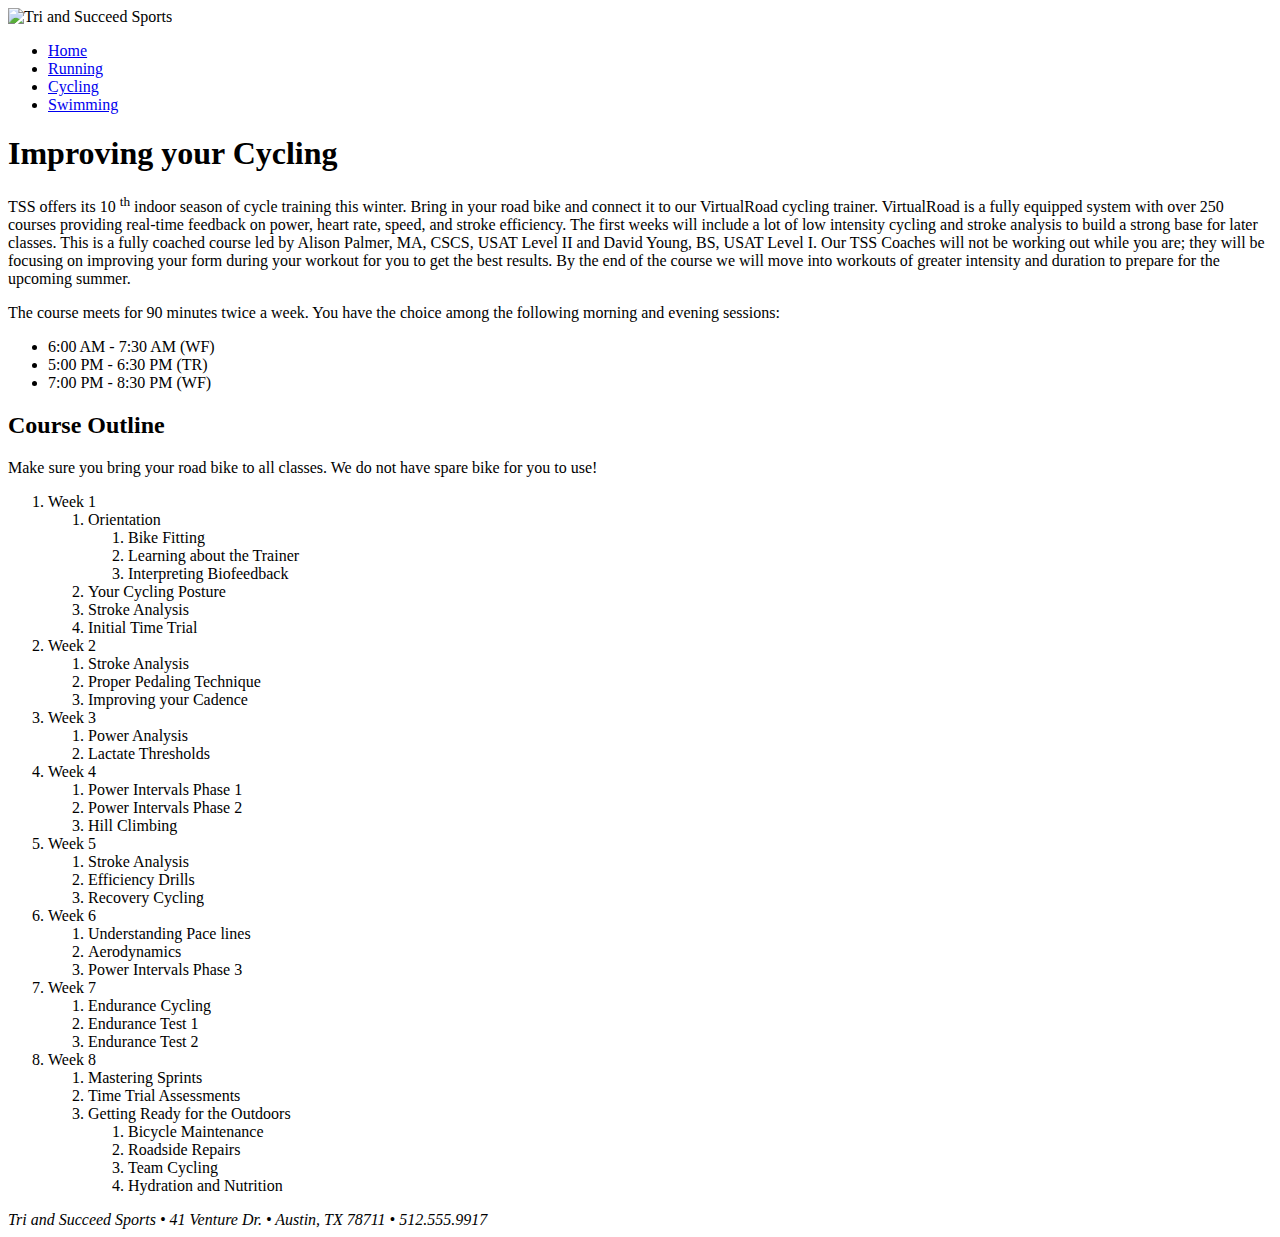
==== tss_bike.html @ 63666eba "File Names Changed:" ====
<DOCTYPE html>
    <html>

    <head>
        <!--
    New Perspectives on HTML5 and CSS3, 7th Edition
    Tutorial 2
    Tutorial Case
    
    TSS Cycling Class
    Author: Anthony Arias   
    Date: 8/27/18  

    Filename: tss_bike.html
   -->
        <meta charset="utf-8" />
        <title>TSS Cycling Class</title>

    </head>

    <body>
        <header>
            <img src="tss_logo.png" alt="Tri and Succeed Sports" />
        </header>

        <nav>
            <ul>
                <li>
                    <a href="tss_home.html">Home</a>
                </li>
                <li>
                    <a href="tss_run.html">Running</a>
                </li>
                <li>
                    <a href="tss_bike.html">Cycling</a>
                </li>
                <li>
                    <a href="tss_swim.html">Swimming</a>
                </li>
            </ul>
        </nav>

        <article class="syllabus">
            <h1>Improving your Cycling</h1>
            <p>TSS offers its 10
                <sup>th</sup> indoor season of cycle training this winter. Bring in your road bike and connect it to our VirtualRoad
                cycling trainer. VirtualRoad is a fully equipped system with over 250 courses providing real-time feedback
                on power, heart rate, speed, and stroke efficiency. The first weeks will include a lot of low intensity cycling
                and stroke analysis to build a strong base for later classes. This is a fully coached course led by Alison
                Palmer, MA, CSCS, USAT Level II and David Young, BS, USAT Level I. Our TSS Coaches will not be working out
                while you are; they will be focusing on improving your form during your workout for you to get the best results.
                By the end of the course we will move into workouts of greater intensity and duration to prepare for the
                upcoming summer.</p>
            <p>The course meets for 90 minutes twice a week. You have the choice among the following morning and evening sessions:</p>

            <ul>
                <li>6:00 AM - 7:30 AM (WF)</li>
                <li>5:00 PM - 6:30 PM (TR)</li>
                <li>7:00 PM - 8:30 PM (WF)</li>
            </ul>

            <h2>Course Outline</h2>
            <p>Make sure you bring your road bike to all classes. We do not have spare bike for you to use!</p>

            <ol>
                <li>Week 1
                    <ol>
                        <li>Orientation
                            <ol>
                                <li>Bike Fitting</li>
                                <li>Learning about the Trainer</li>
                                <li>Interpreting Biofeedback</li>
                            </ol>
                        </li>
                        <li>Your Cycling Posture</li>
                        <li>Stroke Analysis</li>
                        <li>Initial Time Trial</li>
                    </ol>
                </li>
                <li>Week 2
                    <ol>
                        <li>Stroke Analysis</li>
                        <li>Proper Pedaling Technique</li>
                        <li>Improving your Cadence</li>
                    </ol>
                </li>
                <li>Week 3
                    <ol>
                        <li>Power Analysis</li>
                        <li>Lactate Thresholds</li>
                    </ol>
                </li>
                <li>Week 4
                    <ol>
                        <li>Power Intervals Phase 1</li>
                        <li>Power Intervals Phase 2</li>
                        <li>Hill Climbing</li>
                    </ol>
                </li>
                <li>Week 5
                    <ol>
                        <li>Stroke Analysis</li>
                        <li>Efficiency Drills</li>
                        <li>Recovery Cycling</li>
                    </ol>
                </li>
                <li>Week 6
                    <ol>
                        <li>Understanding Pace lines</li>
                        <li>Aerodynamics</li>
                        <li>Power Intervals Phase 3</li>
                    </ol>
                </li>
                <li>Week 7
                    <ol>
                        <li>Endurance Cycling</li>
                        <li>Endurance Test 1</li>
                        <li>Endurance Test 2</li>
                    </ol>
                </li>
                <li>Week 8
                    <ol>
                        <li>Mastering Sprints</li>
                        <li>Time Trial Assessments</li>
                        <li>Getting Ready for the Outdoors
                            <ol>
                                <li>Bicycle Maintenance</li>
                                <li>Roadside Repairs</li>
                                <li>Team Cycling</li>
                                <li>Hydration and Nutrition</li>
                            </ol>
                        </li>
                    </ol>
                </li>
            </ol>

        </article>

        <footer>
            <address>
                Tri and Succeed Sports &#8226; 41 Venture Dr. &#8226; Austin, TX 78711 &#8226; 512.555.9917
            </address>
        </footer>
    </body>

    </html>
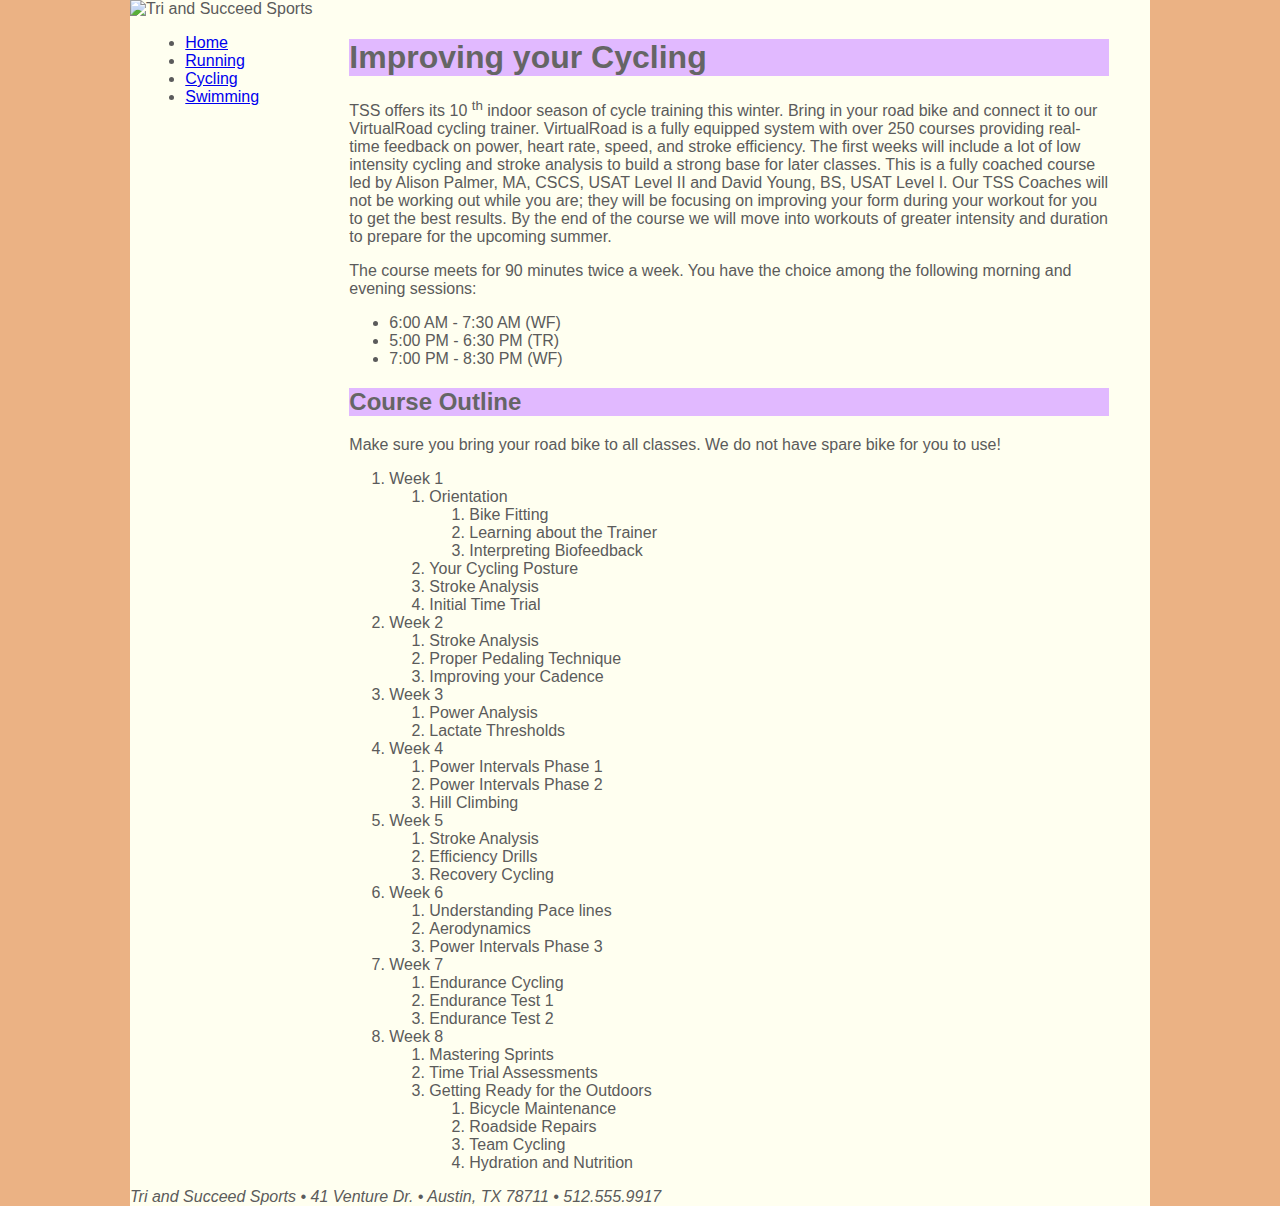
==== commit 7425bd0a: "Added more to the tss_styles:" ====
--- a/tss_bike.html
+++ b/tss_bike.html
@@ -1,8 +1,8 @@
-<DOCTYPE html>
-    <html>
+<!DOCTYPE html>
+<html>
 
-    <head>
-        <!--
+<head>
+    <!--
     New Perspectives on HTML5 and CSS3, 7th Edition
     Tutorial 2
     Tutorial Case
@@ -13,134 +13,144 @@
 
     Filename: tss_bike.html
    -->
-        <meta charset="utf-8" />
-        <title>TSS Cycling Class</title>
+    <meta charset="utf-8" />
+    <title>TSS Cycling Class</title>
+    <link rel="stylesheet" href="tss_layout.css" />
+    <link rel="stylesheet" href="tss_styles.css" />
 
-    </head>
+</head>
 
-    <body>
-        <header>
-            <img src="tss_logo.png" alt="Tri and Succeed Sports" />
-        </header>
+<body>
+    <header>
+        <img src="tss_logo.png" alt="Tri and Succeed Sports" />
+    </header>
 
-        <nav>
-            <ul>
-                <li>
-                    <a href="tss_home.html">Home</a>
-                </li>
-                <li>
-                    <a href="tss_run.html">Running</a>
-                </li>
-                <li>
-                    <a href="tss_bike.html">Cycling</a>
-                </li>
-                <li>
-                    <a href="tss_swim.html">Swimming</a>
-                </li>
-            </ul>
-        </nav>
+    <nav>
+        <ul>
+            <li>
+                <a href="index.html">Home</a>
+            </li>
+            <li>
+                <a href="tss_run.html">Running</a>
+            </li>
+            <li>
+                <a href="tss_bike.html">Cycling</a>
+            </li>
+            <li>
+                <a href="tss_swim.html">Swimming</a>
+            </li>
+        </ul>
+    </nav>
 
-        <article class="syllabus">
-            <h1>Improving your Cycling</h1>
-            <p>TSS offers its 10
-                <sup>th</sup> indoor season of cycle training this winter. Bring in your road bike and connect it to our VirtualRoad
-                cycling trainer. VirtualRoad is a fully equipped system with over 250 courses providing real-time feedback
-                on power, heart rate, speed, and stroke efficiency. The first weeks will include a lot of low intensity cycling
-                and stroke analysis to build a strong base for later classes. This is a fully coached course led by Alison
-                Palmer, MA, CSCS, USAT Level II and David Young, BS, USAT Level I. Our TSS Coaches will not be working out
-                while you are; they will be focusing on improving your form during your workout for you to get the best results.
-                By the end of the course we will move into workouts of greater intensity and duration to prepare for the
-                upcoming summer.</p>
-            <p>The course meets for 90 minutes twice a week. You have the choice among the following morning and evening sessions:</p>
+    <article class="syllabus">
+        <h1>Improving your Cycling</h1>
+        <p>TSS offers its 10
+            <sup>th</sup> indoor season of cycle training this winter. Bring in your road bike and connect it to
+            our VirtualRoad
+            cycling trainer. VirtualRoad is a fully equipped system with over 250 courses providing real-time
+            feedback
+            on power, heart rate, speed, and stroke efficiency. The first weeks will include a lot of low intensity
+            cycling
+            and stroke analysis to build a strong base for later classes. This is a fully coached course led by
+            Alison
+            Palmer, MA, CSCS, USAT Level II and David Young, BS, USAT Level I. Our TSS Coaches will not be working
+            out
+            while you are; they will be focusing on improving your form during your workout for you to get the best
+            results.
+            By the end of the course we will move into workouts of greater intensity and duration to prepare for
+            the
+            upcoming summer.</p>
+        <p>The course meets for 90 minutes twice a week. You have the choice among the following morning and
+            evening sessions:</p>
 
-            <ul>
-                <li>6:00 AM - 7:30 AM (WF)</li>
-                <li>5:00 PM - 6:30 PM (TR)</li>
-                <li>7:00 PM - 8:30 PM (WF)</li>
-            </ul>
+        <ul>
+            <li>6:00 AM - 7:30 AM (WF)</li>
+            <li>5:00 PM - 6:30 PM (TR)</li>
+            <li>7:00 PM - 8:30 PM (WF)</li>
+        </ul>
 
-            <h2>Course Outline</h2>
-            <p>Make sure you bring your road bike to all classes. We do not have spare bike for you to use!</p>
+        <h2>Course Outline</h2>
+        <p>Make sure you bring your road bike to all classes. We do not have spare bike for you to use!</p>
 
-            <ol>
-                <li>Week 1
-                    <ol>
-                        <li>Orientation
-                            <ol>
-                                <li>Bike Fitting</li>
-                                <li>Learning about the Trainer</li>
-                                <li>Interpreting Biofeedback</li>
-                            </ol>
-                        </li>
-                        <li>Your Cycling Posture</li>
-                        <li>Stroke Analysis</li>
-                        <li>Initial Time Trial</li>
-                    </ol>
-                </li>
-                <li>Week 2
-                    <ol>
-                        <li>Stroke Analysis</li>
-                        <li>Proper Pedaling Technique</li>
-                        <li>Improving your Cadence</li>
-                    </ol>
-                </li>
-                <li>Week 3
-                    <ol>
-                        <li>Power Analysis</li>
-                        <li>Lactate Thresholds</li>
-                    </ol>
-                </li>
-                <li>Week 4
-                    <ol>
-                        <li>Power Intervals Phase 1</li>
-                        <li>Power Intervals Phase 2</li>
-                        <li>Hill Climbing</li>
-                    </ol>
-                </li>
-                <li>Week 5
-                    <ol>
-                        <li>Stroke Analysis</li>
-                        <li>Efficiency Drills</li>
-                        <li>Recovery Cycling</li>
-                    </ol>
-                </li>
-                <li>Week 6
-                    <ol>
-                        <li>Understanding Pace lines</li>
-                        <li>Aerodynamics</li>
-                        <li>Power Intervals Phase 3</li>
-                    </ol>
-                </li>
-                <li>Week 7
-                    <ol>
-                        <li>Endurance Cycling</li>
-                        <li>Endurance Test 1</li>
-                        <li>Endurance Test 2</li>
-                    </ol>
-                </li>
-                <li>Week 8
-                    <ol>
-                        <li>Mastering Sprints</li>
-                        <li>Time Trial Assessments</li>
-                        <li>Getting Ready for the Outdoors
-                            <ol>
-                                <li>Bicycle Maintenance</li>
-                                <li>Roadside Repairs</li>
-                                <li>Team Cycling</li>
-                                <li>Hydration and Nutrition</li>
-                            </ol>
-                        </li>
-                    </ol>
-                </li>
-            </ol>
+        <ol>
+            <li>Week 1
+                <ol>
+                    <li>Orientation
+                        <ol>
+                            <li>Bike Fitting</li>
+                            <li>Learning about the Trainer</li>
+                            <li>Interpreting Biofeedback</li>
+                        </ol>
+                    </li>
+                    <li>Your Cycling Posture</li>
+                    <li>Stroke Analysis</li>
+                    <li>Initial Time Trial</li>
+                </ol>
+            </li>
+            <li>Week 2
+                <ol>
+                    <li>Stroke Analysis</li>
+                    <li>Proper Pedaling Technique</li>
+                    <li>Improving your Cadence</li>
+                </ol>
+            </li>
+            <li>Week 3
+                <ol>
+                    <li>Power Analysis</li>
+                    <li>Lactate Thresholds</li>
+                </ol>
+            </li>
+            <li>Week 4
+                <ol>
+                    <li>Power Intervals Phase 1</li>
+                    <li>Power Intervals Phase 2</li>
+                    <li>Hill Climbing</li>
+                </ol>
+            </li>
+            <li>Week 5
+                <ol>
+                    <li>Stroke Analysis</li>
+                    <li>Efficiency Drills</li>
+                    <li>Recovery Cycling</li>
+                </ol>
+            </li>
+            <li>Week 6
+                <ol>
+                    <li>Understanding Pace lines</li>
+                    <li>Aerodynamics</li>
+                    <li>Power Intervals Phase 3</li>
+                </ol>
+            </li>
+            <li>Week 7
+                <ol>
+                    <li>Endurance Cycling</li>
+                    <li>Endurance Test 1</li>
+                    <li>Endurance Test 2</li>
+                </ol>
+            </li>
+            <li>Week 8
+                <ol>
+                    <li>Mastering Sprints</li>
+                    <li>Time Trial Assessments</li>
+                    <li>Getting Ready for the Outdoors
+                        <ol>
+                            <li>Bicycle Maintenance</li>
+                            <li>Roadside Repairs</li>
+                            <li>Team Cycling</li>
+                            <li>Hydration and Nutrition</li>
+                        </ol>
+                    </li>
+                </ol>
+            </li>
+        </ol>
 
-        </article>
+    </article>
 
-        <footer>
-            <address>
-                Tri and Succeed Sports &#8226; 41 Venture Dr. &#8226; Austin, TX 78711 &#8226; 512.555.9917
-            </address>
-        </footer>
-    </body>
+    <footer>
+        <address>
+            Tri and Succeed Sports &#8226; 41 Venture Dr. &#8226; Austin, TX 78711 &#8226; 512.555.9917
+        </address>
+    </footer>
+</body>
 
-    </html>+</html>--- a/tss_layout.css
+++ b/tss_layout.css
@@ -0,0 +1,58 @@
+@charset "utf-8";
+
+/*
+   New Perspectives on HTML5 and CSS3, 7th Edition
+   Tutorial 2
+   Tutorial Case
+   
+   TSS Layout Styles
+   Filename: tss_layout.css
+
+*/
+body {
+	margin: 0 auto;
+	width: 100%;
+	max-width: 1020px;
+	min-width: 640px;
+}
+
+body>header {
+	margin: 0;
+	width: 100%;
+	overflow: hidden;
+}
+
+body>nav {
+	width: 20%;
+	float: left;
+	margin: 0 0 0 1.5%;
+}
+
+body>article#about_tss {
+	width: 51%;
+	float: left;
+	margin: 0 3% 0 3%;
+}
+
+body>aside {
+	width: 20%;
+	float: left;
+	margin: 0 1.5% 0 0;
+}
+
+body>article#about_tss img {
+	float: right;
+	width: 40%;
+	margin: 0px 0 10px 10px;
+}
+
+article.syllabus {
+	float: left;
+	width: 74.5%;
+	margin: 0 4% 0 0%;
+}
+
+body>footer {
+	width: 100%;
+	clear: left;
+}--- a/tss_styles.css
+++ b/tss_styles.css
@@ -0,0 +1,146 @@
+@charset "utf-8";
+
+@font-face {
+    font-family: Quicksand;
+    src: url('Quicksand-Regular.woff') format('woff');
+    url('Quicksand-Regular.tff') format('truetype');
+}
+
+/* @import url('https://fonts.googleapis.com/css?family=Roboto'); */
+/*
+   New Perspectives on HTML5 and CSS3, 7th Edition
+   Tutorial 2
+   Tutorial Case
+   
+   TSS Typographic Style Sheet
+   Author: 
+   Date:   
+   
+   Filename: tss_styles.css
+
+*/
+/* HTML and Body Styles */
+html {
+    background-color: hsl(27, 72%, 72%);
+}
+
+body {
+    color: rgb(91, 91, 91);
+    background-color: ivory;
+    font-family: Verdana, Geneva, sans-serif;
+    /* font-family: 'Roboto', sans-serif; */
+}
+
+/* Heading Styles */
+h1,
+h2 {
+    font-family: Quicksand, Verdana, Geneva, sans-serif;
+}
+
+article#about_tss h1 {
+    color: white;
+    background-color: rgb(222, 128, 60);
+}
+
+article#about_tss h2 {
+    color: white;
+    background-color: rgb(235, 177, 131);
+}
+
+article.syllabus h1,
+article.syllabus h2 {
+    background-color: rgb(225, 185, 255);
+    color: rgb(101, 101, 101);
+}
+
+/* Aside and Blockquote Styles */
+aside blockquote {
+    color: rgb(232, 165, 116);
+}
+
+/* Navigation Styles */
+/* List Styles */
+/* Footer Styles */
+/*
+Notice for the Quicksand-Regular Font
+------------------------------------------------------------------------------
+SIL Open Font License v1.10
+
+This license can also be found at this permalink: http://www.fontsquirrel.com/license/quicksand
+
+Copyright (c) 2011, Andrew Paglinawan (http://www.andrewpaglinawan.com andrew.paglinawan@gmail.com), 
+with Reserved Font Name “Quicksand”.
+
+This Font Software is licensed under the SIL Open Font License, Version 1.1.
+This license is copied below, and is also available with a FAQ at: http://scripts.sil.org/OFL
+
+—————————————————————————————-
+SIL OPEN FONT LICENSE Version 1.1 - 26 February 2007
+—————————————————————————————-
+
+PREAMBLE
+The goals of the Open Font License (OFL) are to stimulate worldwide development of collaborative 
+font projects, to support the font creation efforts of academic and linguistic communities, and 
+to provide a free and open framework in which fonts may be shared and improved in 
+partnership with others.
+
+The OFL allows the licensed fonts to be used, studied, modified and redistributed freely as 
+long as they are not sold by themselves. The fonts, including any derivative works, can 
+be bundled, embedded, redistributed and/or sold with any software provided that any reserved 
+names are not used by derivative works. The fonts and derivatives, however, cannot be released under 
+any other type of license. The requirement for fonts to remain under this license does not apply 
+to any document created using the fonts or their derivatives.
+
+DEFINITIONS
+“Font Software” refers to the set of files released by the Copyright Holder(s) under this 
+license and clearly marked as such. This may include source files, build scripts and documentation.
+
+“Reserved Font Name” refers to any names specified as such after the copyright statement(s).
+
+“Original Version” refers to the collection of Font Software components as distributed by 
+the Copyright Holder(s).
+
+“Modified Version” refers to any derivative made by adding to, deleting, or substituting—in 
+part or in whole—any of the components of the Original Version, by changing formats or by 
+porting the Font Software to a new environment.
+
+“Author” refers to any designer, engineer, programmer, technical writer or other person 
+who contributed to the Font Software.
+
+PERMISSION & CONDITIONS
+Permission is hereby granted, free of charge, to any person obtaining a copy of the Font Software, 
+to use, study, copy, merge, embed, modify, redistribute, and sell modified and unmodified copies of 
+the Font Software, subject to the following conditions:
+
+1) Neither the Font Software nor any of its individual components, in Original or Modified 
+Versions, may be sold by itself.
+
+2) Original or Modified Versions of the Font Software may be bundled, redistributed and/or 
+sold with any software, provided that each copy contains the above copyright notice and this 
+license. These can be included either as stand-alone text files, human-readable headers or in 
+the appropriate machine-readable metadata fields within text or binary files as long as those 
+fields can be easily viewed by the user.
+
+3) No Modified Version of the Font Software may use the Reserved Font Name(s) unless explicit 
+written permission is granted by the corresponding Copyright Holder. This restriction only applies 
+to the primary font name as presented to the users.
+
+4) The name(s) of the Copyright Holder(s) or the Author(s) of the Font Software shall not be used 
+to promote, endorse or advertise any Modified Version, except to acknowledge the contribution(s) 
+of the Copyright Holder(s) and the Author(s) or with their explicit written permission.
+
+5) The Font Software, modified or unmodified, in part or in whole, must be distributed entirely 
+under this license, and must not be distributed under any other license. The requirement for fonts 
+to remain under this license does not apply to any document created using the Font Software.
+
+TERMINATION
+This license becomes null and void if any of the above conditions are not met.
+
+DISCLAIMER
+THE FONT SOFTWARE IS PROVIDED “AS IS”, WITHOUT WARRANTY OF ANY KIND, EXPRESS OR IMPLIED, 
+INCLUDING BUT NOT LIMITED TO ANY WARRANTIES OF MERCHANTABILITY, FITNESS FOR A PARTICULAR PURPOSE 
+AND NONINFRINGEMENT OF COPYRIGHT, PATENT, TRADEMARK, OR OTHER RIGHT. IN NO EVENT SHALL THE COPYRIGHT 
+HOLDER BE LIABLE FOR ANY CLAIM, DAMAGES OR OTHER LIABILITY, INCLUDING ANY GENERAL, SPECIAL, INDIRECT, 
+INCIDENTAL, OR CONSEQUENTIAL DAMAGES, WHETHER IN AN ACTION OF CONTRACT, TORT OR OTHERWISE, ARISING 
+FROM, OUT OF THE USE OR INABILITY TO USE THE FONT SOFTWARE OR FROM OTHER DEALINGS IN THE FONT SOFTWARE.
+*/